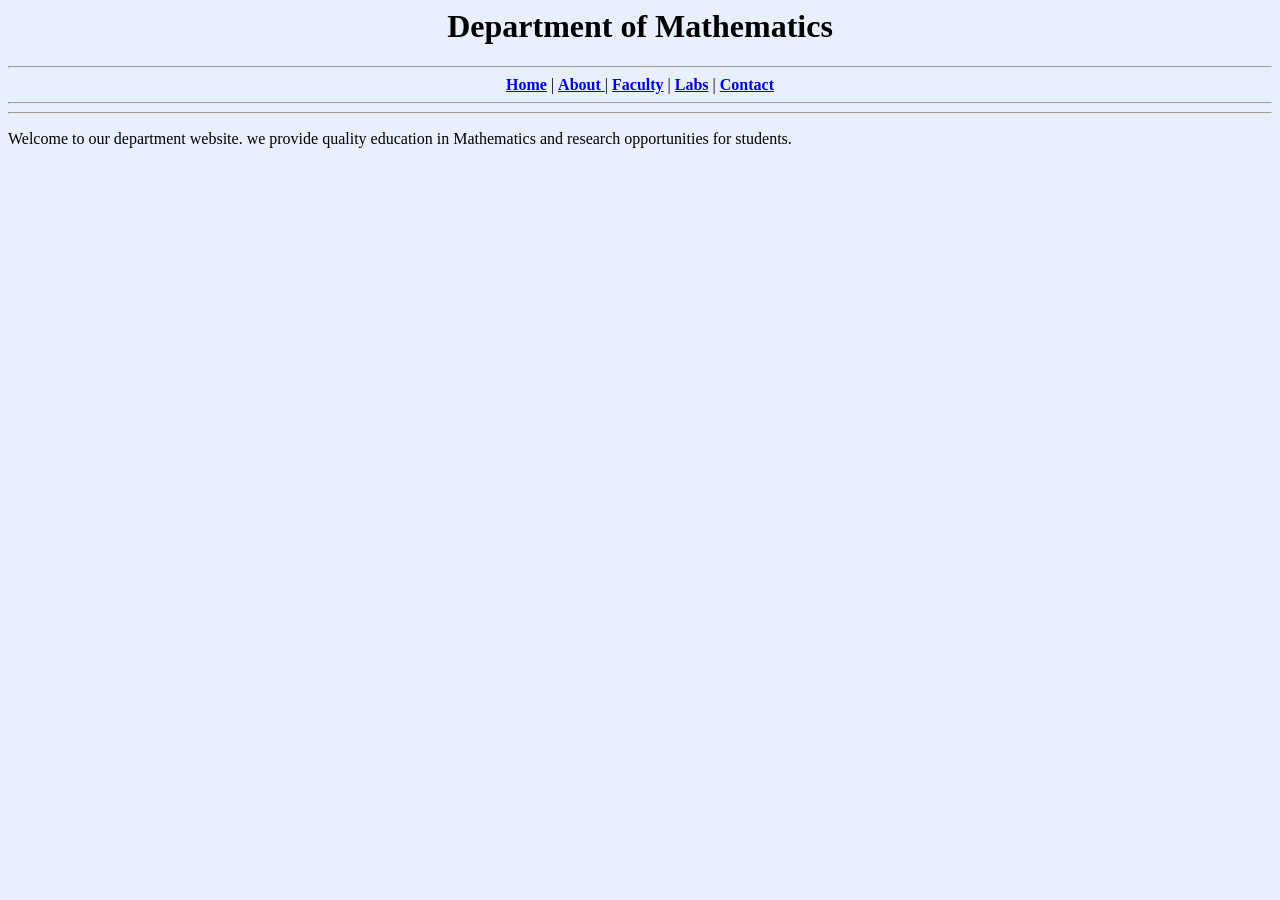
==== index.html @ 7609ca74 "Update and rename Index.html to index.html" ====
<!DOCTYPE HTML PUBLIC "-//W3C//DTD HTML 4.01 Transitional//EN>
<html>

<head>
<title>Department of Mathematics</title>
</head>

<body bgcolor="#e8f0fe">

<center>
    <h1> Department of Mathematics</h1>
</center>
<hr>

<center>

<a href="index.html"><b>Home</b></a> |
<a href="about.html"><b>About</b> </a> |
<a href="faculty.html"><b>Faculty</b></a> |
<a href="labs.html"><b>Labs</b></a> |
<a href="contact.html"><b>Contact</b></a>

</center>
<hr>
<hr>

<p>
    Welcome to our department website.
    we provide quality education in Mathematics
    and research opportunities for students.
</p>
</body>
</html>
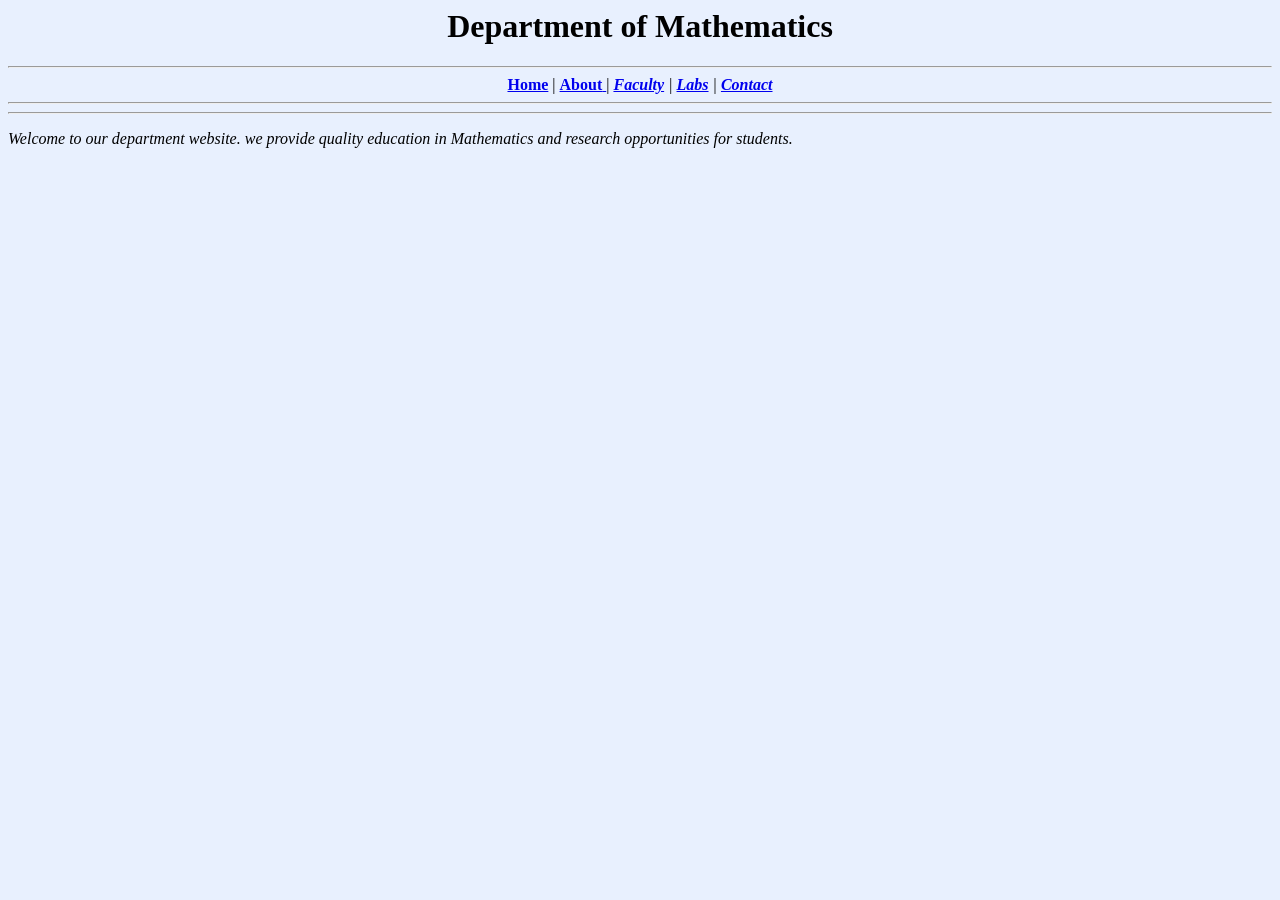
==== commit 3c48a31d: "added icons" ====
--- a/index.html
+++ b/index.html
@@ -3,6 +3,8 @@
 
 <head>
 <title>Department of Mathematics</title>
+<link rel="stylesheet" href="style.css">
+<link rel="stylesheet" href="https://cdnjs.cloudflare.com/ajax/libs/font-awesome/6.5.0/css/all.min.css">
 </head>
 
 <body bgcolor="#e8f0fe">
@@ -14,11 +16,11 @@
 
 <center>
 
-<a href="index.html"><b>Home</b></a> |
-<a href="about.html"><b>About</b> </a> |
-<a href="faculty.html"><b>Faculty</b></a> |
-<a href="labs.html"><b>Labs</b></a> |
-<a href="contact.html"><b>Contact</b></a>
+<a href="index.html"><i class="fafa-home"></i><b>Home</b></a> |
+<a href="about.html"><i class="fafa-user"></i><b>About</b> </a> |
+<a href="faculty.html"><i class="fafa-chalkboard-teacher"</i><b>Faculty</b></a> |
+<a href="labs.html"><i class="fafa-flask"></i><b>Labs</b></a> |
+<a href="contact.html"><i class="fafa-phone"></i><b>Contact</b></a>
 
 </center>
 <hr>
